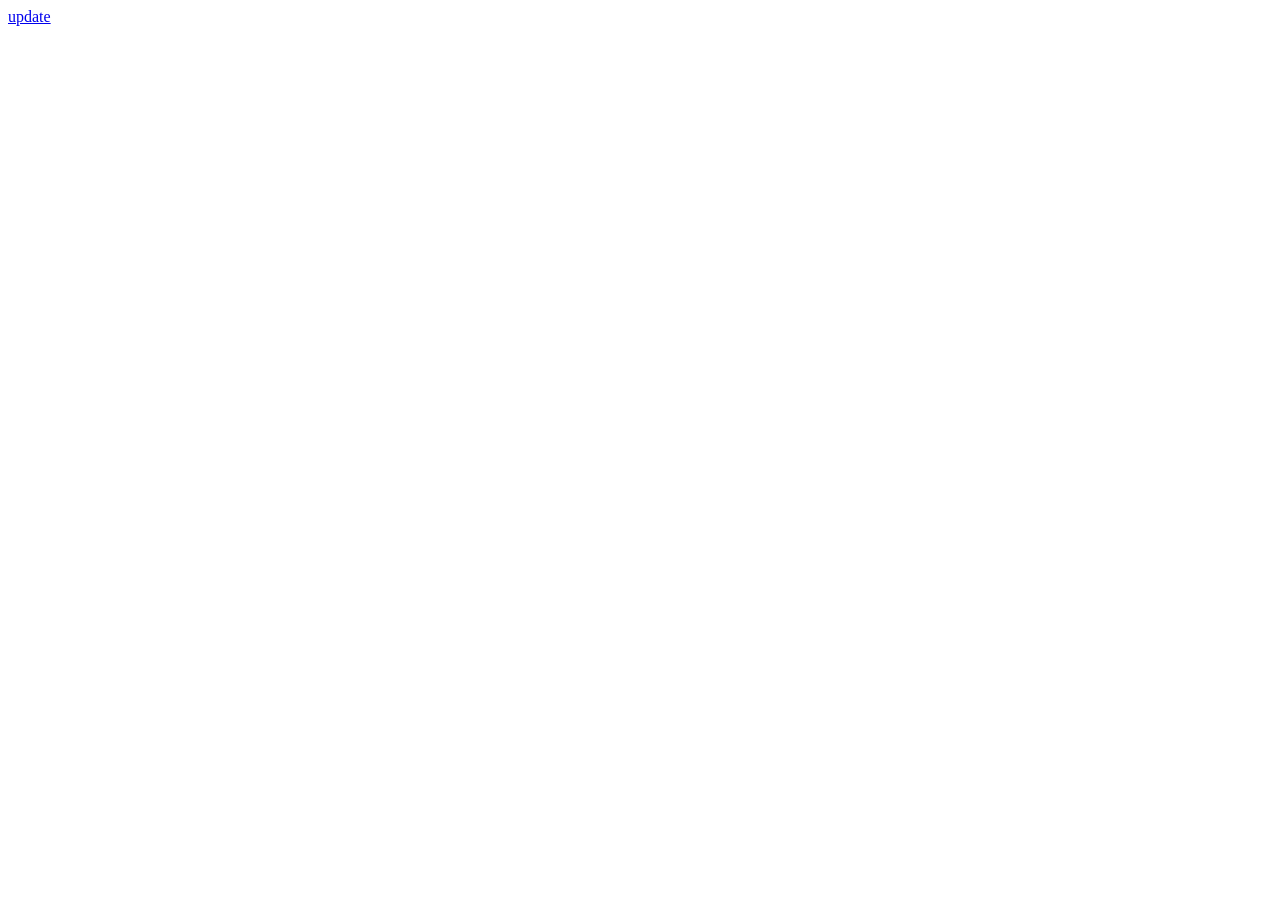
==== index.html @ 4db93ae1 "Update" ====
<!DOCTYPE html>
<html lang="en">
<head>
    <meta charset="UTF-8">
    <meta name="viewport" content="width=device-width, initial-scale=1.0">
    <title>Document</title>
</head>
<body>
    <a href="midterm-item-manager-app" >update</a>
</body>
</html>
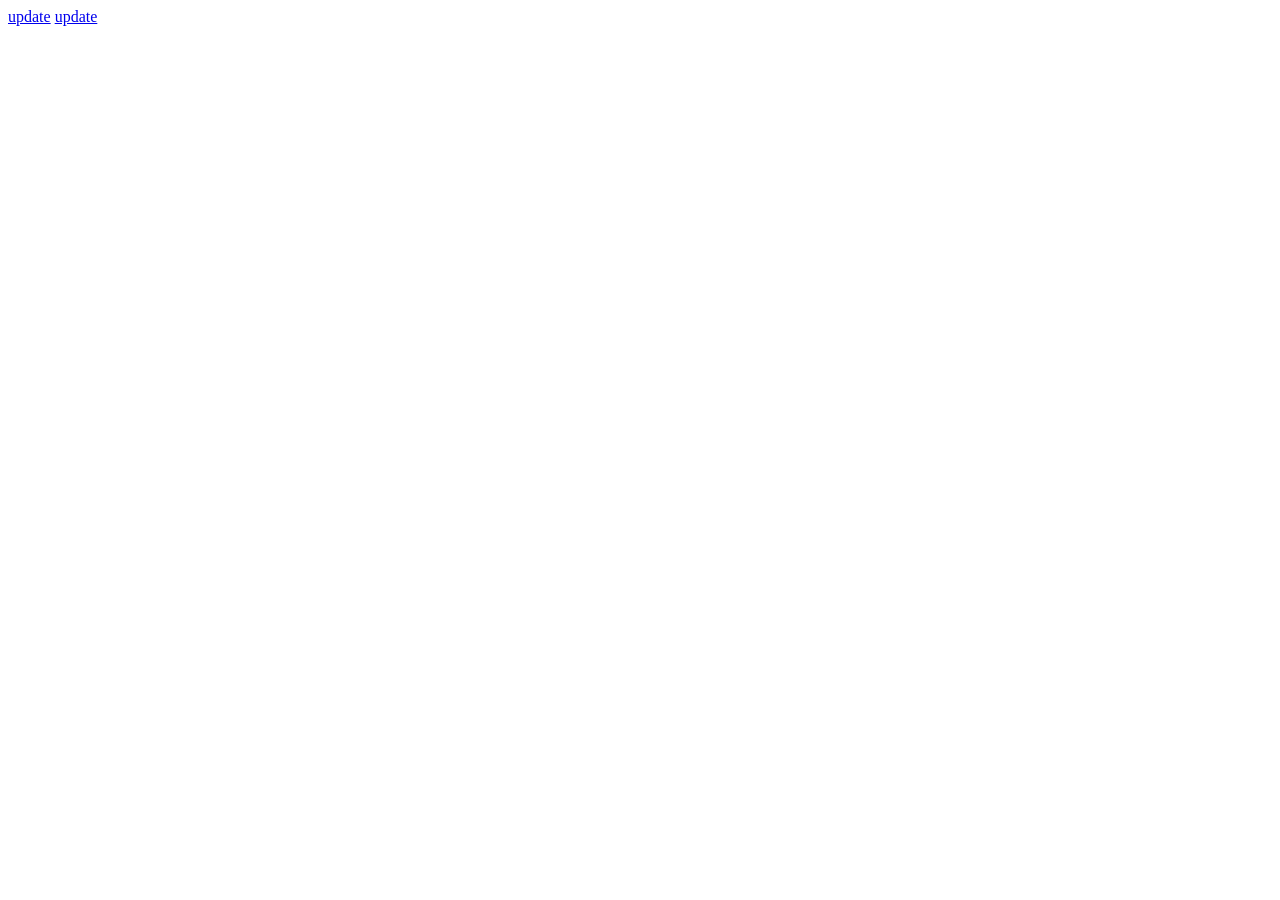
==== commit 3cd96a14: "update" ====
--- a/index.html
+++ b/index.html
@@ -7,5 +7,6 @@
 </head>
 <body>
     <a href="midterm-item-manager-app" >update</a>
+    <a href="wad/" >update</a>
 </body>
 </html>
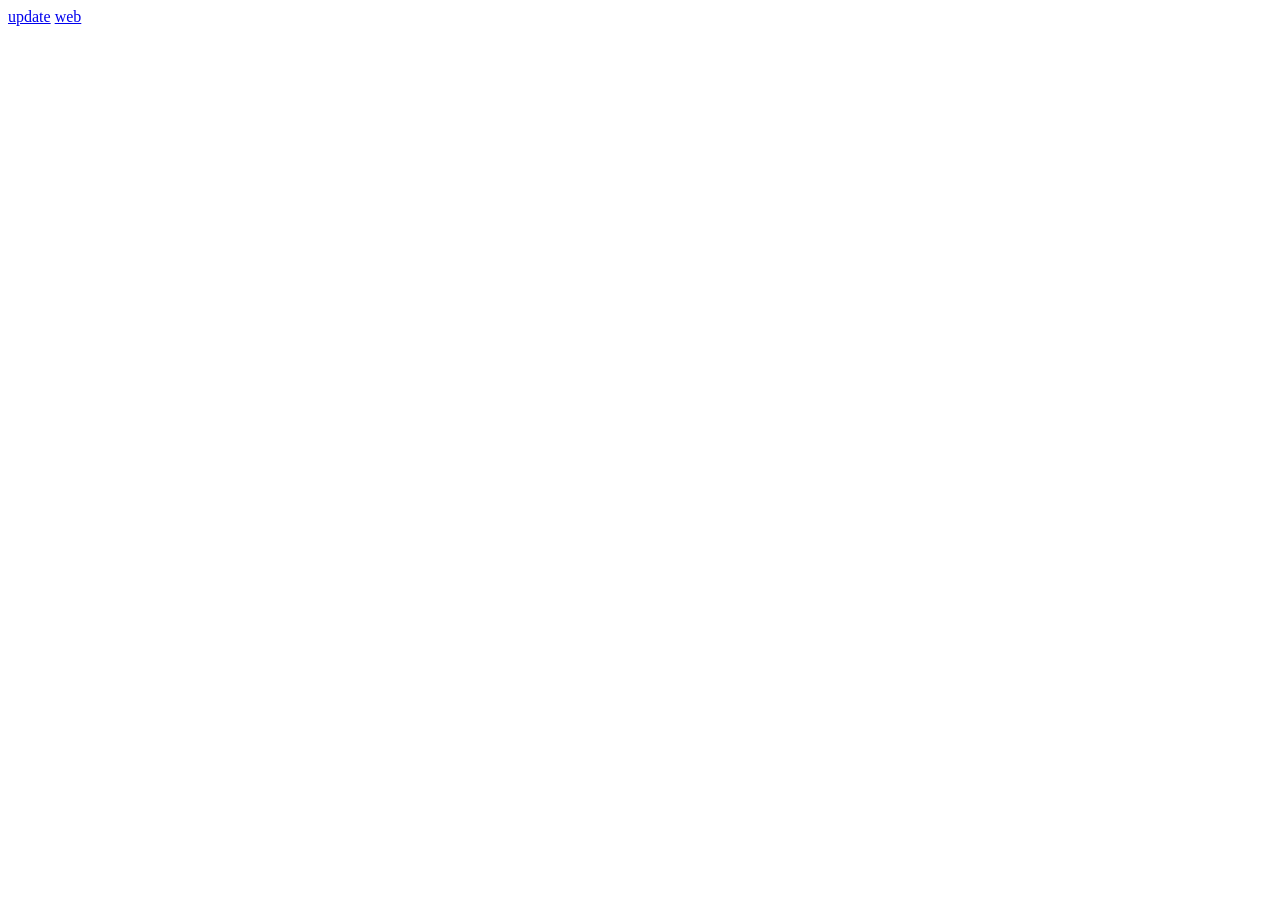
==== commit d0fe33d1: "update" ====
--- a/index.html
+++ b/index.html
@@ -7,6 +7,6 @@
 </head>
 <body>
     <a href="midterm-item-manager-app" >update</a>
-    <a href="wad/" >update</a>
+    <a href="wad/" >web</a>
 </body>
 </html>
